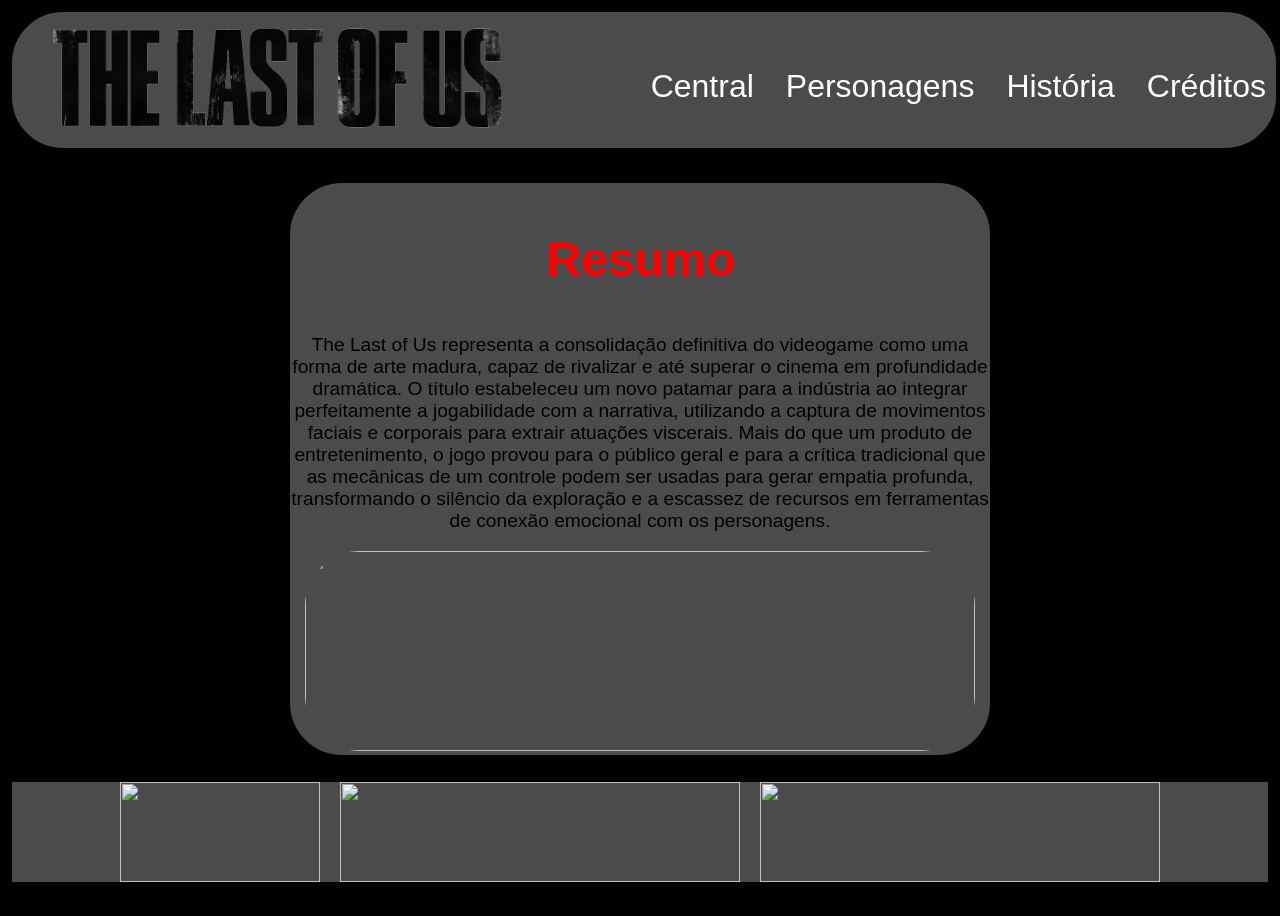
==== index.html @ 20c01ca9 "Alterações profundas no desing" ====
<!DOCTYPE html>
<html lang="en">
<head>
    <meta charset="UTF-8">
    <meta name="viewport" content="width=device-width, initial-scale=1.0">
    <link rel="stylesheet" href="src/Base Css/estrutura.css">
    <link rel="preconnect" href="https://fonts.googleapis.com">
<link rel="preconnect" href="https://fonts.gstatic.com" crossorigin>
<link href="https://fonts.googleapis.com/css2?family=Playwrite+GB+J:ital,wght@0,100..400;1,100..400&display=swap" rel="stylesheet">
    <title>The Last Of Us</title>
</head>
<body>
    <header class="pai">
        <figure>
            <img src="assets/The_Last_of_Us_Logo_2.png";
            width="450px"
            height="100px">
        </figure>
        <nav class="cabeçalho">
            <a href="index.html">Central</a>
            <a href="Characters.html">Personagens</a>
            <a href="History.html">História</a>
            <a href="https://example.net">Créditos</a>
        </nav>
    </header>

    <main></main>
     <section class="div-4">
      <article class="div-explicacao">
            <h1>Resumo</h1>
            <p>The Last of Us representa a consolidação definitiva do videogame como uma forma de arte madura, capaz de rivalizar e até superar o cinema em profundidade dramática. O título estabeleceu um novo patamar para a indústria ao integrar perfeitamente a jogabilidade com a narrativa, utilizando a captura de movimentos faciais e corporais para extrair atuações viscerais. Mais do que um produto de entretenimento, o jogo provou para o público geral e para a crítica tradicional que as mecânicas de um controle podem ser usadas para gerar empatia profunda, transformando o silêncio da exploração e a escassez de recursos em ferramentas de conexão emocional com os personagens.</p>
        <img src="https://images7.alphacoders.com/527/527526.png"
        height="200px"
        width="670px"
        class="img">
      </article>
     </section>
    </main>

    <footer>
        <img src="https://dentistry.co.uk/app/uploads/2025/10/sony-logo-white-1.webp"
        height="100px"
        width="200px">
        <img src="https://upload.wikimedia.org/wikipedia/pt/b/b0/Naughty_Dog_logo.png"
        height="100px"
        width="400px">
        <img src="https://static.cdnlogo.com/logos/s/60/sie.svg"
        height="100px"
        width="400px">
    </footer>
</body>
</html>
---- src/Base Css/estrutura.css ----
body{
    background-color: black;
    height: 100vh;
    background-image: url(https://wallpapercave.com/wp/wp2243867.jpg);
    background-repeat: no-repeat;
    background-attachment: cover;
}
h1{
    font-family: Impact, Haettenschweiler, 'Arial Narrow Bold', sans-serif;
    font-size:3rem;
    color: rgb(255, 0, 0);}
li{
    font-family: Impact, Haettenschweiler, 'Arial Narrow Bold', sans-serif;
    font-size:2rem;
    color: rgb(248, 248, 248);
}
a{
    color: rgb(0, 0, 0);
    font-size: 2rem;
    font-family:Impact, Haettenschweiler, 'Arial Narrow Bold', sans-serif;}
p{
    color: rgb(0, 0, 0);
    font-size: 1.2rem;
    font-family:'Pliant', sans-serif;
}
footer{
    display:flex;
    justify-content:center;
    align-items:center;
    height: 100px;
    width:auto;
    border: 4px solid rgb(0, 0, 0);
    gap: 20px;
    background-color: rgba(177, 177, 177, 0.425);
    backdrop-filter: blur(50px);

}
.img{
    border-radius: 55px;
}
/*div pai, utilizada para fazer a borda e ser a caixa principal*/

.pai{
    background-color: rgba(177, 177, 177, 0.425);
    display: flex;
    flex-direction: row;
    justify-content: space-between;
    border: 4px solid rgb(0, 0, 0);
    border-radius: 55px;
    align-items: center;
    text-align: center;
    margin-bottom: 18px;
    width: 100%;
    backdrop-filter: blur(50px);
}
/*usado para organizar e decorar os links internos e externos da pagina*/
.cabeçalho{
    display: flex;
    flex-direction: row;
    justify-content: center;
    align-items: center;
    gap: 2rem;
    margin: 10px;
    margin-top: 1.5rem;
    flex-wrap: nowrap;
    width: auto;
    height: auto;
    font-size: 3rem;
}
/*decorando e preparando os links para uma transição como mouse*/
.cabeçalho a{
    color: white;
    text-decoration: none;
    font-size: 2rem;
    border-bottom: 1px solid transparent;
    display: inline-block;
    transition: transform 0.7s;
}
/*pronto! toda vez que passar o mouse por cima, o tamanho ira aumentar*/
.cabeçalho a:hover{
    border-bottom-color: white;
    transform: scale(1.1);}

/*caixa usado para o resumo*/
.div-explicacao{
    border-style: solid;
    border-color: rgb(0, 0, 0);
    border-radius: 55px;
    align-items: center;
    text-align: center;
    height: auto;
    width: 700px;
    gap: 10px;
    margin: 10px;
    background-color: rgba(177, 177, 177, 0.425);
    backdrop-filter: blur(50px);

}

/*Caixa usada para manter o "resumo" fixo no centro da pagina*/
.div-4{
    display: flex;
    justify-content: center;
    align-items: center;
    flex-direction: column;
    margin: 10px;
    gap: 10px;
}

/*caixa usada para fazer os "envelopes" dos personagens*/
.div-characters{
    border-style: solid;
    border-color: rgb(0, 0, 0);
    border-radius: 10px;
    align-items: center;
    text-align: center;
    height: auto;
    width: 250px;
    margin: 10px;
    background-color: rgba(177, 177, 177, 0.425);
    backdrop-filter: blur(50px);
}

/*animação para caso passe o mouse por cima, o "envelope" ira abrir*/
.div-characters:hover{
    width: auto;
    transition: 1s ease;
    display: none;
    gap: 10px;
    display:flex;
    flex-direction: row;
    border-radius: 10px;
}

/*Manter a imagem fixa no canto esquerdo*/
.div-characters:hover .img-src{
    display: flex;
    flex-direction: row;}

/*Não deixar com que a mensagem fique aparecendo sem que o usuário passe o mouse por cima*/
.div-characters p{
    color:white;
    font-size: 0rem;
    font-family:'Pliant', sans-serif;
}

 /*agora sim, toda vez que o usuário passar o mouse por cima, a mensagem vai aparecer*/
.div-characters:hover p{
    font-size: 1.2rem;
    transition: font-size 1s ease;
}

.div-characters h1{
    color:rgb(255, 1, 1);
    font-size: 0rem;
    font-family:Impact, Haettenschweiler, 'Arial Narrow Bold', sans-serif;
}

 /*agora sim, toda vez que o usuário passar o mouse por cima, a mensagem vai aparecer*/
.div-characters:hover h1{
    font-size: 3rem;
    transition: 1s ease;
}

/*caixa semelhante as anteriores, porém foi feita exclusivamente para a pag hist. Ela mantem as coisas dessa pagina em ordem*/
.div-history{
    display: flex;
    flex-direction: column;
    justify-content: center;
    align-items: center;
    padding: 1.5rem;
    margin: 0;
    width: auto;
    max-width:1250px;
    height: auto;
    overflow: hidden;
    gap: 1rem;
}

/*caixa usada para criar a borda e ajustar os elementos dentro dela*/
.div-history h1{
    color: red;
}
.div-teste{
    display: flex;
    flex-direction: column;
    border: 4px solid white;
    border-radius: 55px;
    align-items: center;
    text-align: center;
    margin-bottom: 18px;
    height: 200px;
}
<<<<<<< HEAD
.div-teste:hover{
    height: auto;
    transition: 1s ease;
}
.div-teste p{
    font-size: 0rem;
}
.div-teste:hover p{
    font-size: 1.2rem;
    transition: 1s ease;
}
=======

.text-history {
    font-size: 0rem;
}
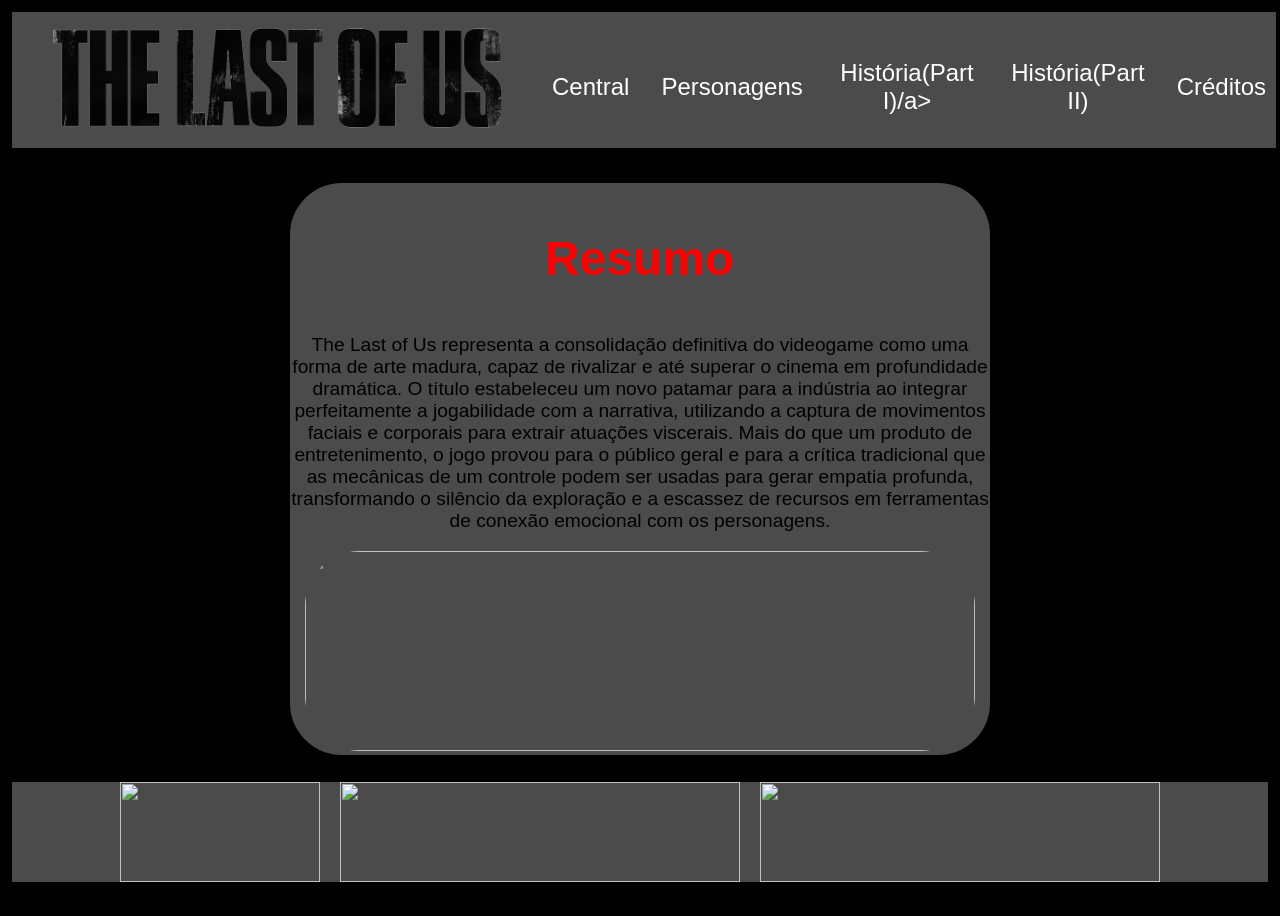
==== commit b2844cb6: "Alterações restantes" ====
--- a/index.html
+++ b/index.html
@@ -19,7 +19,8 @@
         <nav class="cabeçalho">
             <a href="index.html">Central</a>
             <a href="Characters.html">Personagens</a>
-            <a href="History.html">História</a>
+            <a href="History.html">História(Part I)/a>
+            <a href="History_2.html">História(Part II)</a>
             <a href="https://example.net">Créditos</a>
         </nav>
     </header>
--- a/src/Base Css/estrutura.css
+++ b/src/Base Css/estrutura.css
@@ -6,18 +6,19 @@
     background-attachment: cover;
 }
 h1{
-    font-family: Impact, Haettenschweiler, 'Arial Narrow Bold', sans-serif;
+    font-family: Arial, Helvetica, sans-serif;
     font-size:3rem;
     color: rgb(255, 0, 0);}
 li{
-    font-family: Impact, Haettenschweiler, 'Arial Narrow Bold', sans-serif;
+    font-family: Arial, Helvetica, sans-serif;
     font-size:2rem;
     color: rgb(248, 248, 248);
 }
 a{
     color: rgb(0, 0, 0);
     font-size: 2rem;
-    font-family:Impact, Haettenschweiler, 'Arial Narrow Bold', sans-serif;}
+    font-family:Arial, Helvetica, sans-serif;
+}
 p{
     color: rgb(0, 0, 0);
     font-size: 1.2rem;
@@ -46,7 +47,7 @@
     flex-direction: row;
     justify-content: space-between;
     border: 4px solid rgb(0, 0, 0);
-    border-radius: 55px;
+    border-raius: 55px;
     align-items: center;
     text-align: center;
     margin-bottom: 18px;
@@ -75,6 +76,7 @@
     border-bottom: 1px solid transparent;
     display: inline-block;
     transition: transform 0.7s;
+    font-size: 1.5rem;
 }
 /*pronto! toda vez que passar o mouse por cima, o tamanho ira aumentar*/
 .cabeçalho a:hover{
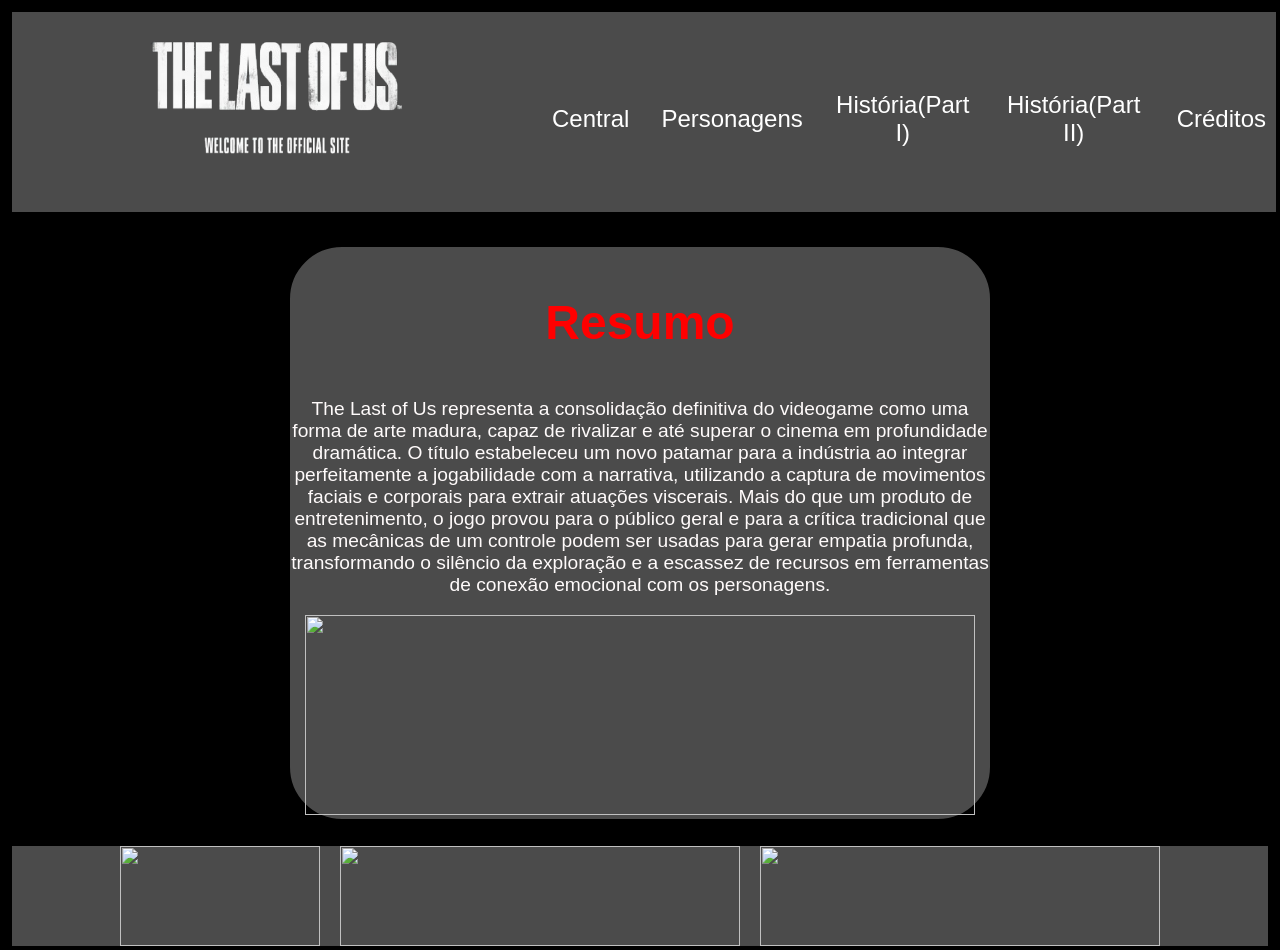
==== commit 46868190: "Estruturação final,pontos e etc" ====
--- a/index.html
+++ b/index.html
@@ -3,7 +3,7 @@
 <head>
     <meta charset="UTF-8">
     <meta name="viewport" content="width=device-width, initial-scale=1.0">
-    <link rel="stylesheet" href="src/Base Css/estrutura.css">
+    <link rel="stylesheet" href="src/style css/estrutura.css">
     <link rel="preconnect" href="https://fonts.googleapis.com">
 <link rel="preconnect" href="https://fonts.gstatic.com" crossorigin>
 <link href="https://fonts.googleapis.com/css2?family=Playwrite+GB+J:ital,wght@0,100..400;1,100..400&display=swap" rel="stylesheet">
@@ -12,20 +12,20 @@
 <body>
     <header class="pai">
         <figure>
-            <img src="assets/The_Last_of_Us_Logo_2.png";
+            <img src="/src/assets/TLOU-Franchise-Hub-Keyart-01-en-06dec22-removebg-preview.png";
             width="450px"
-            height="100px">
+            height="300px">
         </figure>
-        <nav class="cabeçalho">
+        <nav class="nav">
             <a href="index.html">Central</a>
-            <a href="Characters.html">Personagens</a>
-            <a href="History.html">História(Part I)/a>
-            <a href="History_2.html">História(Part II)</a>
-            <a href="https://example.net">Créditos</a>
+            <a href="/src/Pages/Characters.html">Personagens</a>
+            <a href="/src/Pages/History.html">História(Part I)</a>
+            <a href="/src/Pages/history_2.html">História(Part II)</a>
+            <a href="/src/Pages/Creditos.html">Créditos</a>
         </nav>
     </header>
 
-    <main></main>
+    <main>
      <section class="div-4">
       <article class="div-explicacao">
             <h1>Resumo</h1>
--- a/src/style css/estrutura.css
+++ b/src/style css/estrutura.css
@@ -0,0 +1,223 @@
+body{
+    background-color: black;
+    height: 100vh;
+    background-image: url(https://wallpapercave.com/wp/wp2243867.jpg);
+    background-repeat: no-repeat;
+    background-attachment: cover;
+}
+h1{
+    font-family: Arial, Helvetica, sans-serif;
+    font-size:3rem;
+    color: rgb(255, 0, 0);}
+li{
+    font-family: Arial, Helvetica, sans-serif;
+    font-size:2rem;
+    color: rgb(248, 248, 248);
+}
+a{
+    color: rgb(255, 253, 253);
+    font-size: 2rem;
+    font-family:Arial, Helvetica, sans-serif;
+    text-decoration: none;
+}
+p{
+    color: rgb(255, 251, 251);
+    font-size: 1.2rem;
+    font-family:'Pliant', sans-serif;
+}
+footer{
+    display:flex;
+    justify-content:center;
+    align-items:center;
+    height: 100px;
+    width:auto;
+    border: 4px solid rgb(0, 0, 0);
+    gap: 20px;
+    background-color: rgba(177, 177, 177, 0.425);
+    backdrop-filter: blur(50px);
+
+}
+/*div pai, utilizada para fazer a borda e ser a caixa principal*/
+
+.pai{
+    background-color: rgba(177, 177, 177, 0.425);
+    display: flex;
+    flex-direction: row;
+    justify-content: space-between;
+    border: 4px solid rgb(0, 0, 0);
+    align-items: center;
+    text-align: center;
+    margin-bottom: 18px;
+    width: 100%;
+    backdrop-filter: blur(50px);
+    height: 200px;
+}
+/*usado para organizar e decorar os links internos e externos da pagina*/
+.nav{
+    display: flex;
+    flex-direction: row;
+    justify-content: center;
+    align-items: center;
+    gap: 2rem;
+    margin: 10px;
+    margin-top: 1.5rem;
+    flex-wrap: nowrap;
+    width: auto;
+    height: auto;
+    font-size: 3rem;
+}
+/*decorando e preparando os links para uma transição como mouse*/
+.nav a{
+    color: white;
+    text-decoration: none;
+    font-size: 2rem;
+    border-bottom: 1px solid transparent;
+    display: inline-block;
+    transition: transform 0.7s;
+    font-size: 1.5rem;
+}
+/*pronto! toda vez que passar o mouse por cima, o tamanho ira aumentar*/
+.nav a:hover{
+    border-bottom-color: white;
+    transform: scale(1.1);}
+
+/*caixa usado para o resumo*/
+.div-explicacao{
+    border-style: solid;
+    border-color: rgb(0, 0, 0);
+    border-radius: 55px;
+    align-items: center;
+    text-align: center;
+    height: auto;
+    width: 700px;
+    gap: 10px;
+    margin: 10px;
+    background-color: rgba(177, 177, 177, 0.425);
+    backdrop-filter: blur(50px);
+
+}
+
+/*Caixa usada para manter o "resumo" fixo no centro da pagina*/
+.div-4{
+    display: flex;
+    justify-content: center;
+    align-items: center;
+    flex-direction: column;
+    margin: 10px;
+    gap: 10px;
+}
+
+/*caixa usada para fazer os "envelopes" dos personagens*/
+.div-characters{
+    border-style: solid;
+    border-color: rgb(0, 0, 0);
+    border-radius: 10px;
+    align-items: center;
+    text-align: center;
+    height: auto;
+    width: 250px;
+    margin: 10px;
+    background-color: rgba(177, 177, 177, 0.425);
+    backdrop-filter: blur(50px);
+}
+
+/*animação para caso passe o mouse por cima, o "envelope" ira abrir*/
+.div-characters:hover{
+    width: auto;
+    transition: 1s ease;
+    display: none;
+    gap: 10px;
+    display:flex;
+    flex-direction: row;
+    border-radius: 10px;
+}
+
+/*Manter a imagem fixa no canto esquerdo*/
+.div-characters:hover .img-src{
+    display: flex;
+    flex-direction: row;
+    width: 250px ;}
+
+/*Não deixar com que a mensagem fique aparecendo sem que o usuário passe o mouse por cima*/
+.div-characters p{
+    color:white;
+    font-size: 0rem;
+    font-family:'Pliant', sans-serif;
+}
+
+ /*agora sim, toda vez que o usuário passar o mouse por cima, a mensagem vai aparecer*/
+.div-characters:hover p{
+    font-size: 1.2rem;
+    transition: font-size 1s ease;
+}
+
+.div-characters h1{
+    color:rgb(255, 1, 1);
+    font-size: 0rem;
+    font-family:Impact, Haettenschweiler, 'Arial Narrow Bold', sans-serif;
+}
+
+ /*agora sim, toda vez que o usuário passar o mouse por cima, a mensagem vai aparecer*/
+.div-characters:hover h1{
+    font-size: 3rem;
+    transition: 1s ease;
+}
+
+.div-Credits{
+    border-style: solid;
+    border-color: rgb(0, 0, 0);
+    border-radius: 10px;
+    align-items: center;
+    text-align: center;
+    height: 200px;
+    width: 275px;
+    margin: 10px;
+    background-color: rgba(177, 177, 177, 0.425);
+    backdrop-filter: blur(50px);
+}
+.div-Credits:hover{
+    width: 100%;
+    height: auto;
+    transition: 1s ease;
+}
+.div-Credits p{
+    font-size: 0rem;
+}
+.div-Credits:hover p{
+    font-size: 1.4rem;
+    transition: 1s;
+}
+.div-Credits h1{
+    display: flex;
+    flex-direction: column;
+    align-items: center;
+    justify-content: center;
+}
+.top-bar{
+    border-style: solid;
+    border-color: rgb(0, 0, 0);
+    border-radius: 10px;
+    align-items: center;
+    text-align: center;
+    height: 200px;
+    width: 275px;
+    margin: 10px;
+    background-color: rgba(177, 177, 177, 0.425);
+    backdrop-filter: blur(50px);
+}
+.top-bar a{
+    font-size: 0rem;
+    text-decoration: none;
+}
+.top-bar h1{
+    font-size: 3rem;
+}
+.top-bar:hover{
+    width: 100%;
+    height: auto;
+    transition: 1s ease;
+}
+.top-bar:hover a{
+    font-size:1.5rem ;
+    transition: 2s ease;
+}
